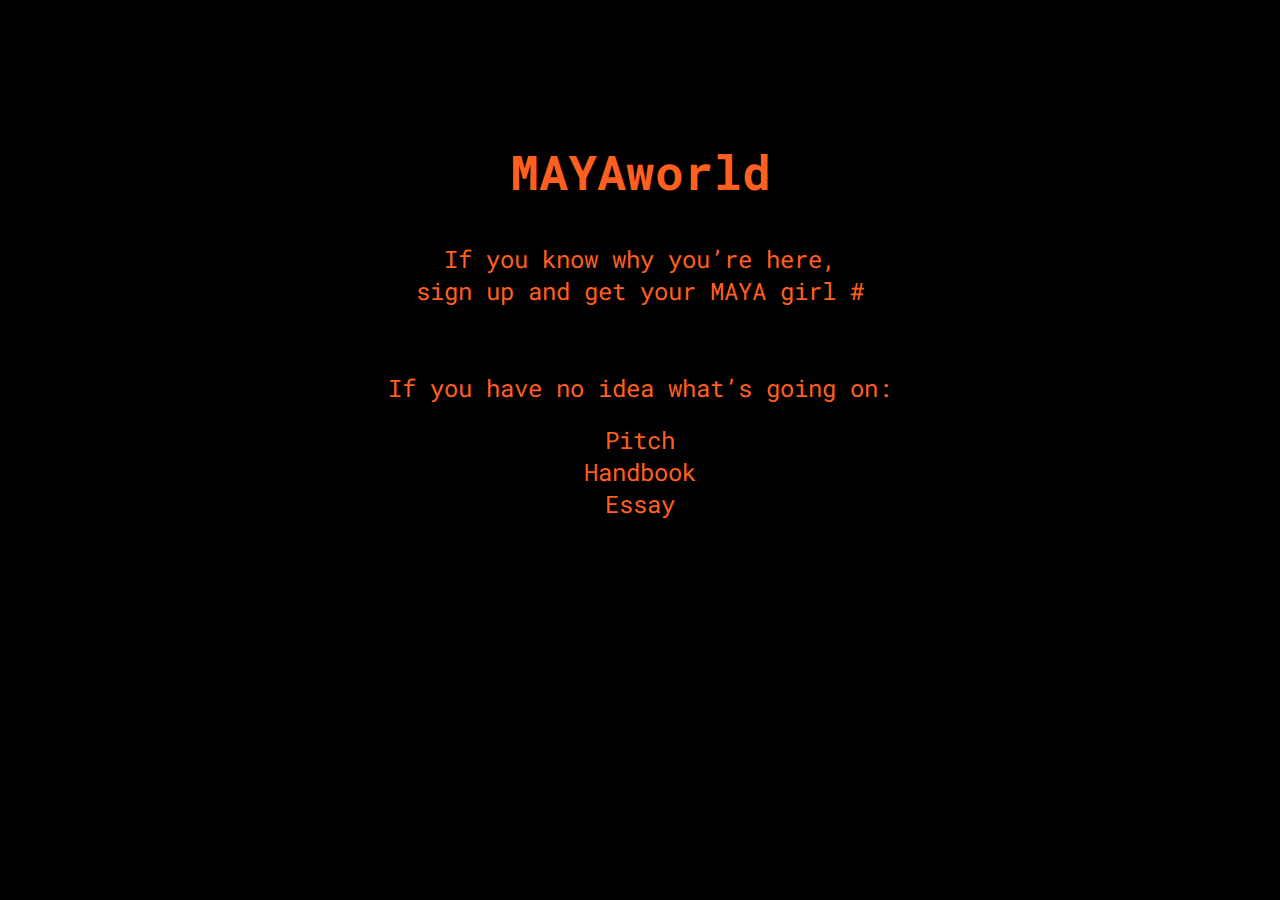
==== html/index.html @ b45f3a54 "naming" ====
<!DOCTYPE html>
<html lang="en">

<head>
  <meta charset="UTF-8">
  <meta name="viewport" content="width=device-width, initial-scale=1.0">
  <title>MAYAworld</title>

  <link href="https://cdn.jsdelivr.net/npm/bootstrap@5.3.0/dist/css/bootstrap.min.css" rel="stylesheet" integrity="sha384-9ndCyUaIbzAi2FUVXJi0CjmCapSmO7SnpJef0486qhLnuZ2cdeRhO02iuK6FUUVM" crossorigin="anonymous">

  <style>
	@import url('https://fonts.googleapis.com/css2?family=Roboto+Mono&display=swap');
	body {
	  background-color: black;
	  color: #FF5F1F;
	  padding-top: 100px;
	  text-align: center;
	  font-family: 'Roboto Mono', monospace;
	}
	
	h1 {
	  font-size: 48px;
	  margin-bottom: 40px;
	}
	
	p {
	  font-size: 24px;
	  margin-bottom: 20px;
	}
	
	a {
	  font-size: 24px;
	  margin-bottom: 20px;
	  color: #FF5F1F;
	  text-decoration: none;
	}
  </style>
</head>

<body>
  <div class="container">
	<div class="row">
	  <div class="col">
		<h1>MAYAworld</h1>
		<p>If you know why you’re here, <br>sign up and get your MAYA girl #</p>
	  </div>
	</div>
	
	<div class="container">
	 <div class="row">
	  <div class="col">
		<script async
		  src="https://js.stripe.com/v3/buy-button.js">
		</script>
		
		<stripe-buy-button
		  buy-button-id="buy_btn_1NO8leG4IMZs6kihjJcmxmBp"
		  publishable-key="pk_live_51NNvBRG4IMZs6kih4QBo6f7E6JEFVgVpzewAsTgw8eNfNeQauP74E55DHUF46Dm2nCJyq1CfbYn8z8DmZtKT5Pev00NNL5Kq6f"
		>
		</stripe-buy-button>
		<script async
		  src="https://js.stripe.com/v3/buy-button.js">
		</script>
		
		<stripe-buy-button
		  buy-button-id="buy_btn_1NOrdgG4IMZs6kihrfzvLRjj"
		  publishable-key="pk_live_51NNvBRG4IMZs6kih4QBo6f7E6JEFVgVpzewAsTgw8eNfNeQauP74E55DHUF46Dm2nCJyq1CfbYn8z8DmZtKT5Pev00NNL5Kq6f"
		>
		</stripe-buy-button>
		<br>
	  </div>
	 </div>
	</div>

	<div class="row">
	  <div class="col">
		<p>If you have no idea what’s going on:</p>
		<blockquote class="tiktok-embed" cite="https://www.tiktok.com/@yung_falooda/video/7247620822486043947" data-video-id="7247620822486043947" style="max-width: 605px;min-width: 325px;" >
			<section>
			</section>
		</blockquote>
		<script async src="https://www.tiktok.com/embed.js"></script>
	  </div>
	</div>

	<div class="row">
	  <div class="col">
		<a href="HI MAYA ♡┉ˏ͛ (❛ 〰 ❛)ˊˎ┉♡.pdf">Pitch</a>
	  </div>
	  <div class="col">
		<a href="MAYAgirl handbook ~v4 PUBLIC.pdf">Handbook</a>
	  </div>
	  <div class="col">
		<a href="/essay">Essay</a>
	  </div>
	</div>
  </div>
  
 <script src="https://cdn.jsdelivr.net/npm/bootstrap@5.3.0/dist/js/bootstrap.bundle.min.js" integrity="sha384-geWF76RCwLtnZ8qwWowPQNguL3RmwHVBC9FhGdlKrxdiJJigb/j/68SIy3Te4Bkz" crossorigin="anonymous"></script>
</body>

</html>
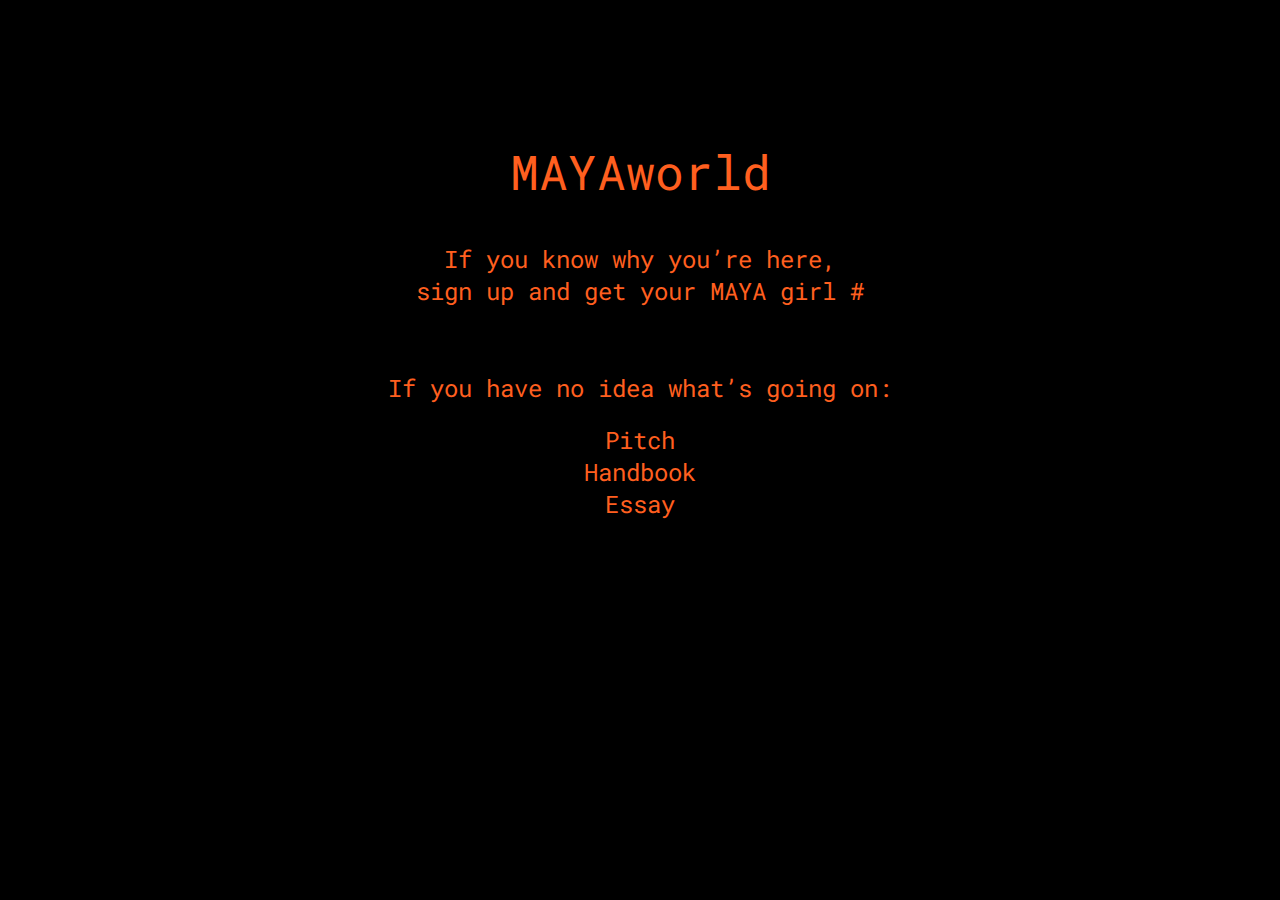
==== commit 49d47472: "fix fonts" ====
--- a/html/index.html
+++ b/html/index.html
@@ -9,7 +9,7 @@
   <link href="https://cdn.jsdelivr.net/npm/bootstrap@5.3.0/dist/css/bootstrap.min.css" rel="stylesheet" integrity="sha384-9ndCyUaIbzAi2FUVXJi0CjmCapSmO7SnpJef0486qhLnuZ2cdeRhO02iuK6FUUVM" crossorigin="anonymous">
 
   <style>
-	@import url('https://fonts.googleapis.com/css2?family=Roboto+Mono&display=swap');
+	@import url('https://fonts.googleapis.com/css2?family=Roboto+Mono:wght@300;400&display=swap');
 	body {
 	  background-color: black;
 	  color: #FF5F1F;
@@ -21,11 +21,13 @@
 	h1 {
 	  font-size: 48px;
 	  margin-bottom: 40px;
+	  font-weight: 400;
 	}
 	
 	p {
 	  font-size: 24px;
 	  margin-bottom: 20px;
+	  font-weight: 400;
 	}
 	
 	a {
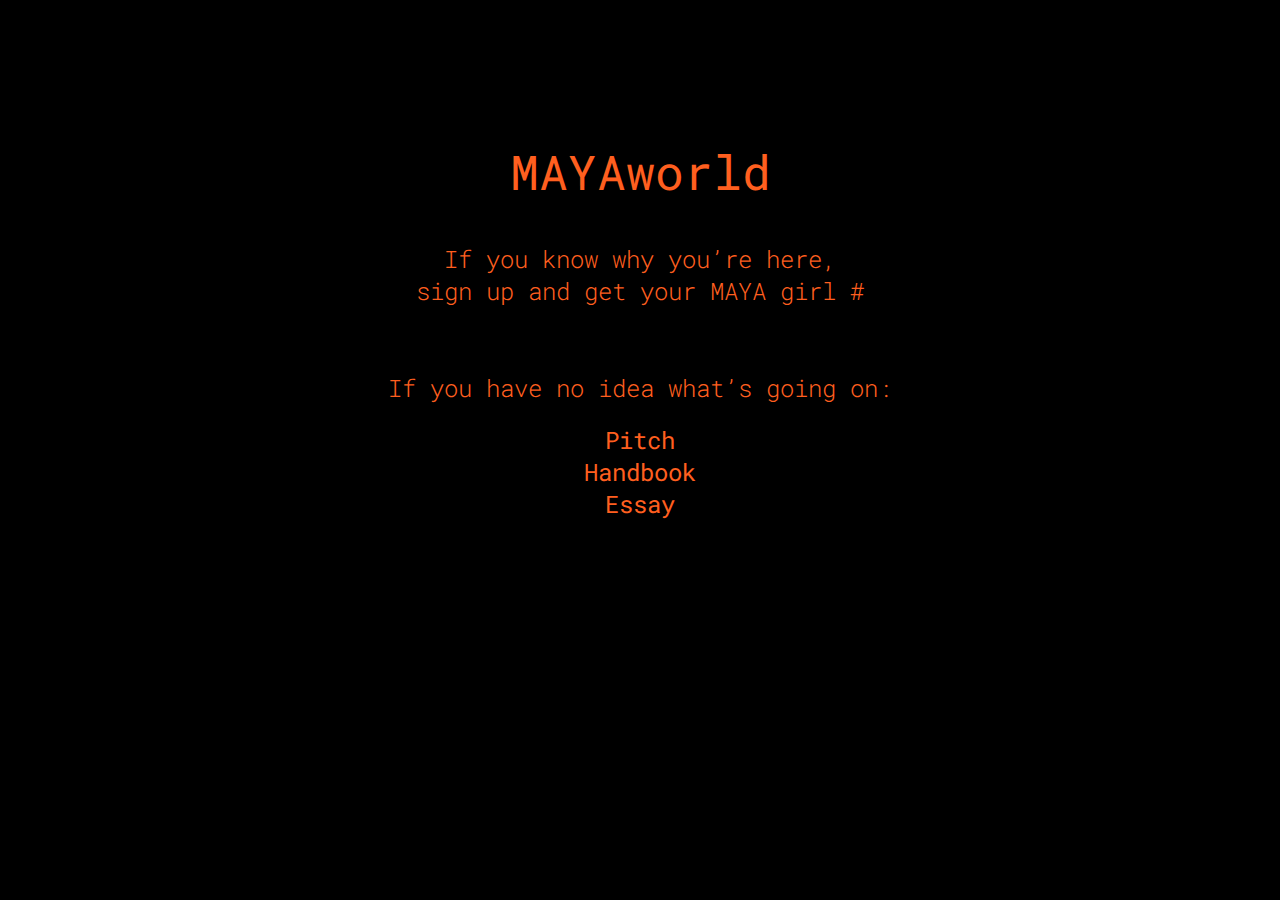
==== commit fcf80a09: "fix fonts again" ====
--- a/html/index.html
+++ b/html/index.html
@@ -27,7 +27,7 @@
 	p {
 	  font-size: 24px;
 	  margin-bottom: 20px;
-	  font-weight: 400;
+	  font-weight: 300;
 	}
 	
 	a {
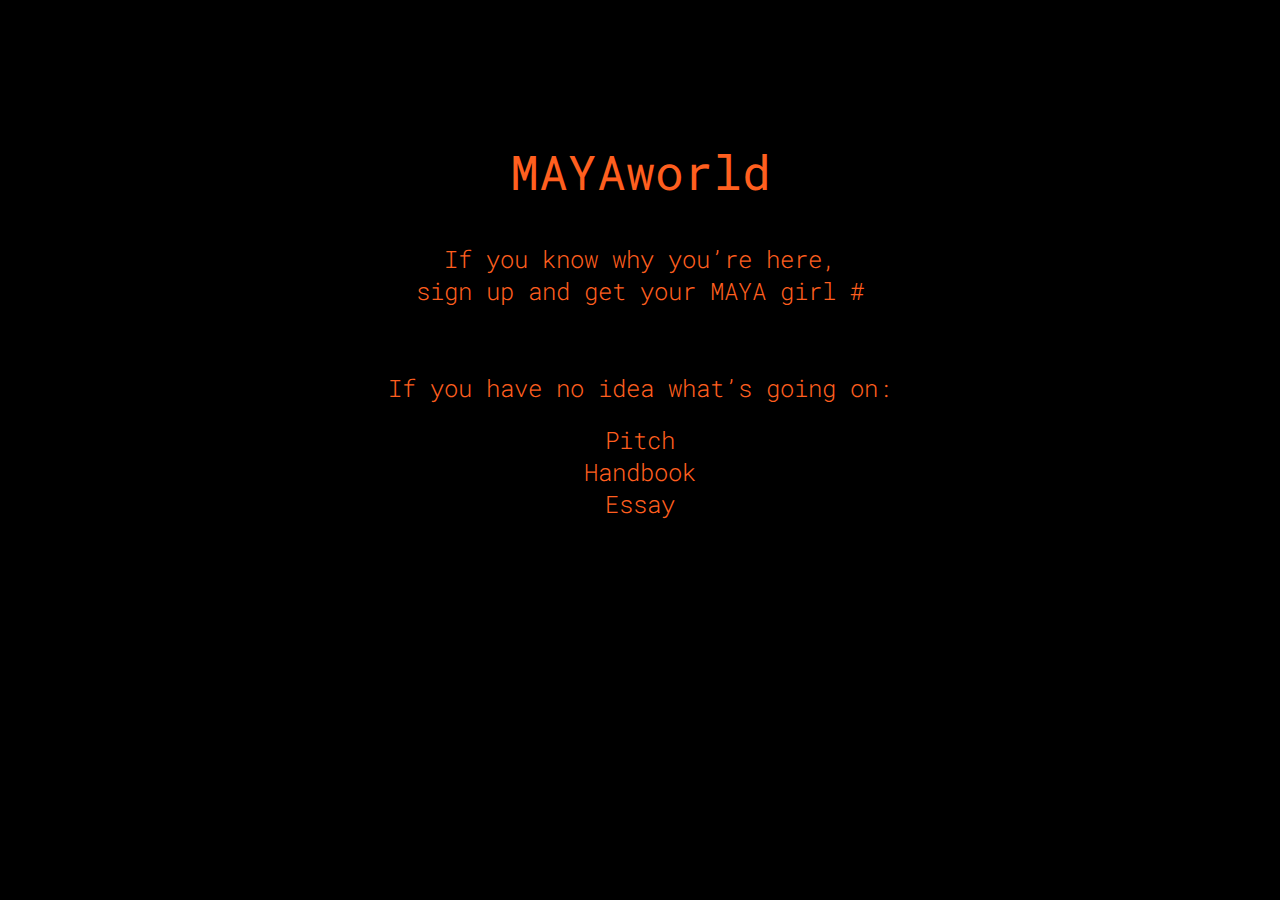
==== commit f462fe45: "eaasy" ====
--- a/html/index.html
+++ b/html/index.html
@@ -33,6 +33,7 @@
 	a {
 	  font-size: 24px;
 	  margin-bottom: 20px;
+	  font-weight: 300;
 	  color: #FF5F1F;
 	  text-decoration: none;
 	}
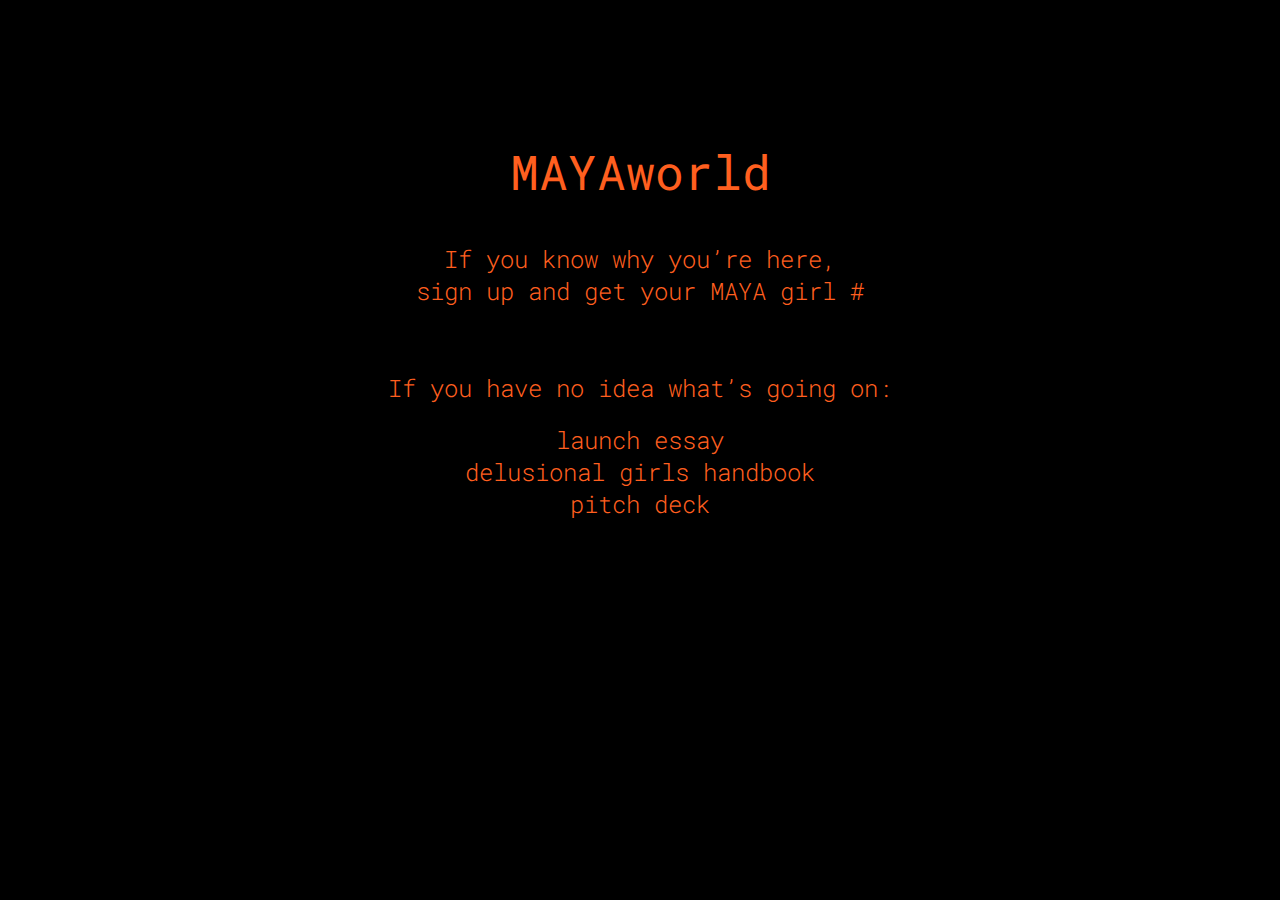
==== commit 175cee08: "update links" ====
--- a/html/index.html
+++ b/html/index.html
@@ -88,15 +88,17 @@
 
 	<div class="row">
 	  <div class="col">
-		<a href="HI MAYA ♡┉ˏ͛ (❛ 〰 ❛)ˊˎ┉♡.pdf">Pitch</a>
+		<a href="/essay">launch essay</a>
 	  </div>
-	  <div class="col">
-		<a href="MAYAgirl handbook ~v4 PUBLIC.pdf">Handbook</a>
-	  </div>
-	  <div class="col">
-		<a href="/essay">Essay</a>
-	  </div>
+		<div class="col">
+		  <a href="MAYAgirl handbook ~v4 PUBLIC.pdf">delusional girls handbook</a>
+		</div>
+	<div class="col">
+	  <a href="HI MAYA ♡┉ˏ͛ (❛ 〰 ❛)ˊˎ┉♡.pdf">pitch deck</a>
 	</div>
+	</div>
+	<br>
+	<br>
   </div>
   
  <script src="https://cdn.jsdelivr.net/npm/bootstrap@5.3.0/dist/js/bootstrap.bundle.min.js" integrity="sha384-geWF76RCwLtnZ8qwWowPQNguL3RmwHVBC9FhGdlKrxdiJJigb/j/68SIy3Te4Bkz" crossorigin="anonymous"></script>
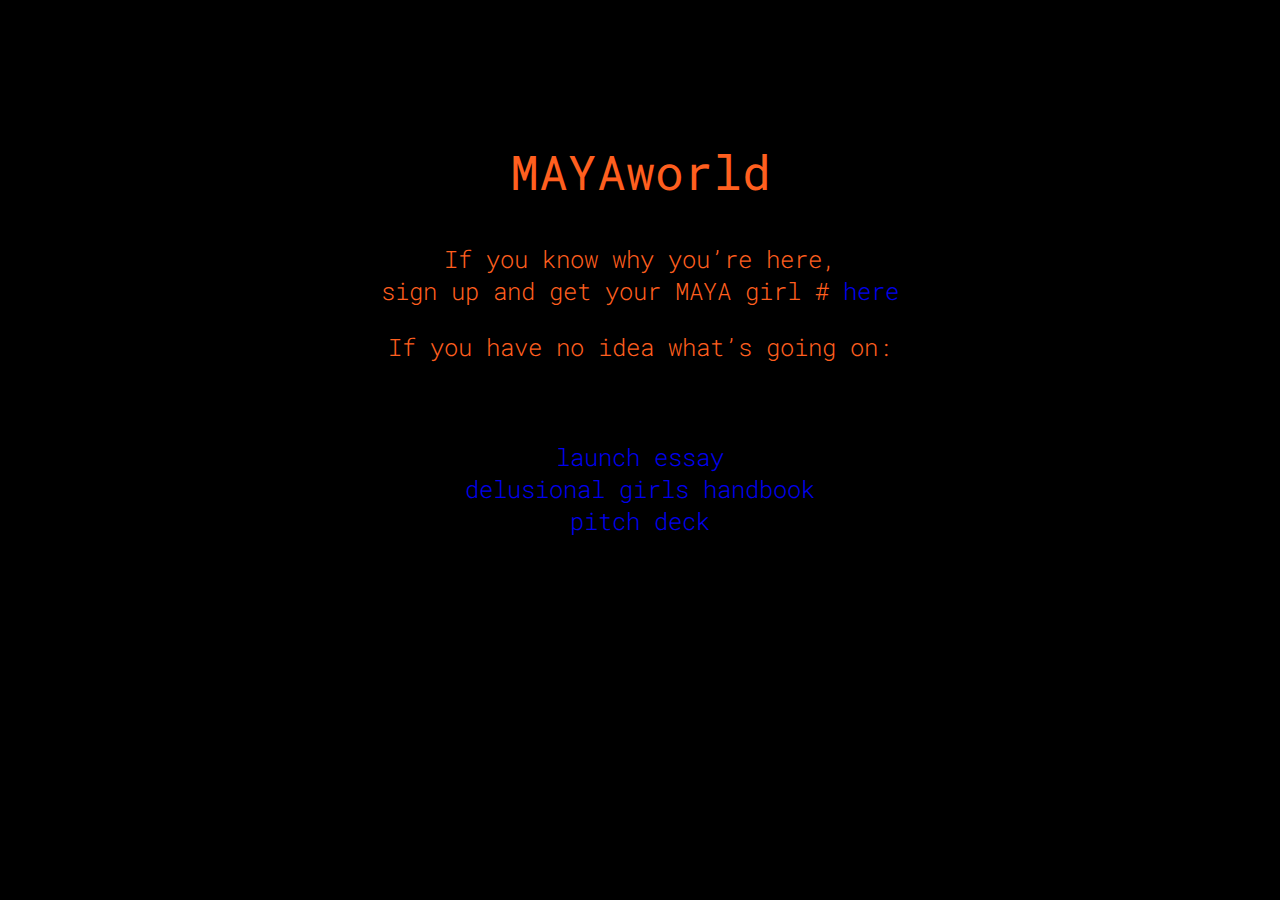
==== commit 2a04d5ea: "donor page" ====
--- a/html/index.html
+++ b/html/index.html
@@ -34,7 +34,6 @@
 	  font-size: 24px;
 	  margin-bottom: 20px;
 	  font-weight: 300;
-	  color: #FF5F1F;
 	  text-decoration: none;
 	}
   </style>
@@ -45,39 +44,14 @@
 	<div class="row">
 	  <div class="col">
 		<h1>MAYAworld</h1>
-		<p>If you know why you’re here, <br>sign up and get your MAYA girl #</p>
+		<p>If you know why you’re here, <br>sign up and get your MAYA girl # <a href="/donor">here</a></p>
 	  </div>
-	</div>
-	
-	<div class="container">
-	 <div class="row">
-	  <div class="col">
-		<script async
-		  src="https://js.stripe.com/v3/buy-button.js">
-		</script>
-		
-		<stripe-buy-button
-		  buy-button-id="buy_btn_1NO8leG4IMZs6kihjJcmxmBp"
-		  publishable-key="pk_live_51NNvBRG4IMZs6kih4QBo6f7E6JEFVgVpzewAsTgw8eNfNeQauP74E55DHUF46Dm2nCJyq1CfbYn8z8DmZtKT5Pev00NNL5Kq6f"
-		>
-		</stripe-buy-button>
-		<script async
-		  src="https://js.stripe.com/v3/buy-button.js">
-		</script>
-		
-		<stripe-buy-button
-		  buy-button-id="buy_btn_1NOrdgG4IMZs6kihrfzvLRjj"
-		  publishable-key="pk_live_51NNvBRG4IMZs6kih4QBo6f7E6JEFVgVpzewAsTgw8eNfNeQauP74E55DHUF46Dm2nCJyq1CfbYn8z8DmZtKT5Pev00NNL5Kq6f"
-		>
-		</stripe-buy-button>
-		<br>
-	  </div>
-	 </div>
 	</div>
 
 	<div class="row">
 	  <div class="col">
 		<p>If you have no idea what’s going on:</p>
+		<br>
 		<blockquote class="tiktok-embed" cite="https://www.tiktok.com/@yung_falooda/video/7247620822486043947" data-video-id="7247620822486043947" style="max-width: 605px;min-width: 325px;" >
 			<section>
 			</section>
@@ -85,6 +59,7 @@
 		<script async src="https://www.tiktok.com/embed.js"></script>
 	  </div>
 	</div>
+	<br>
 
 	<div class="row">
 	  <div class="col">
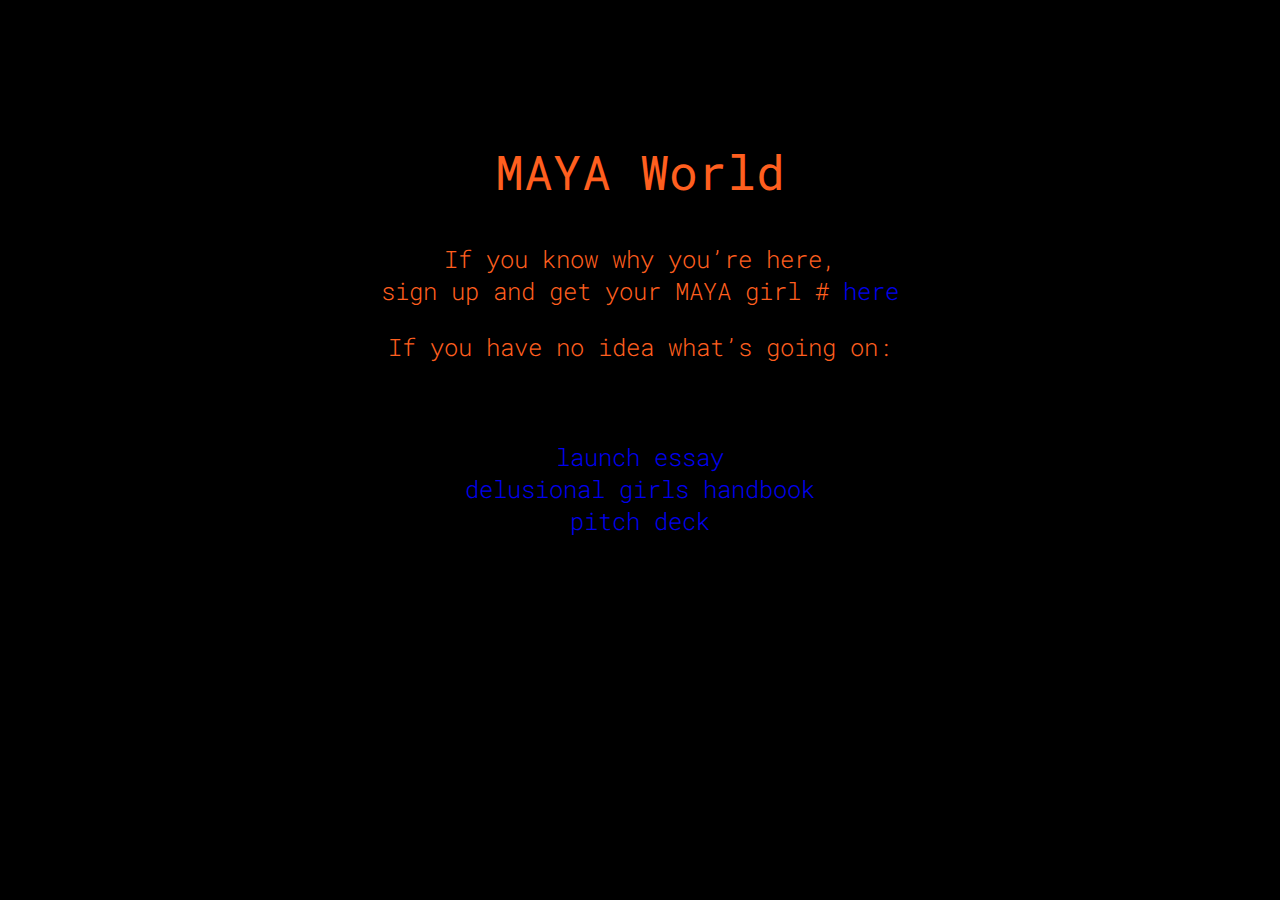
==== commit 9674b647: "udpate name" ====
--- a/html/index.html
+++ b/html/index.html
@@ -4,7 +4,7 @@
 <head>
   <meta charset="UTF-8">
   <meta name="viewport" content="width=device-width, initial-scale=1.0">
-  <title>MAYAworld</title>
+  <title>MAYA World</title>
 
   <link href="https://cdn.jsdelivr.net/npm/bootstrap@5.3.0/dist/css/bootstrap.min.css" rel="stylesheet" integrity="sha384-9ndCyUaIbzAi2FUVXJi0CjmCapSmO7SnpJef0486qhLnuZ2cdeRhO02iuK6FUUVM" crossorigin="anonymous">
 
@@ -43,7 +43,7 @@
   <div class="container">
 	<div class="row">
 	  <div class="col">
-		<h1>MAYAworld</h1>
+		<h1>MAYA World</h1>
 		<p>If you know why you’re here, <br>sign up and get your MAYA girl # <a href="/donor">here</a></p>
 	  </div>
 	</div>
